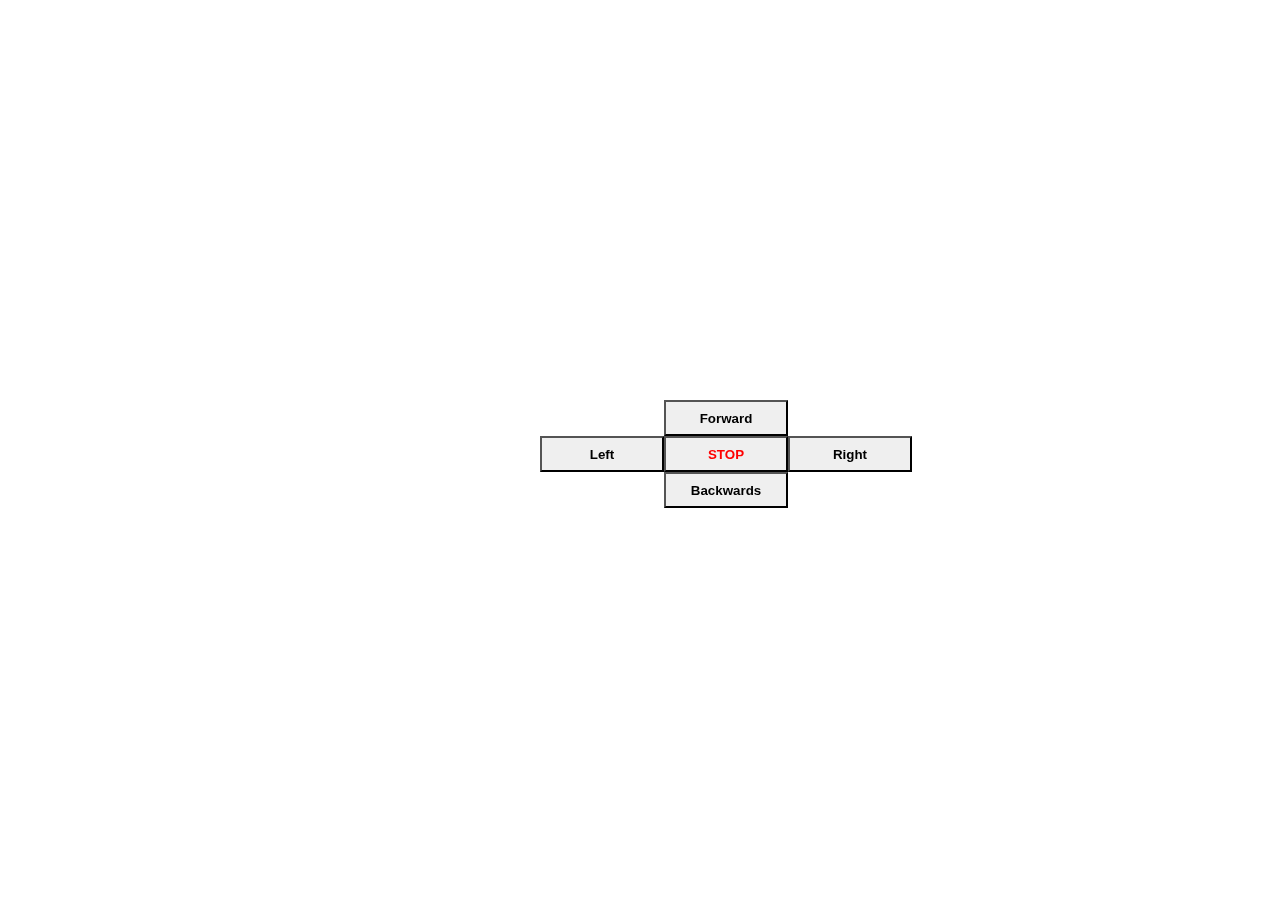
==== week1/index.html @ accb7ffc "initial" ====
<!DOCTYPE html>
<html>
  <head>
    <meta charset="utf-8" />
    <meta http-equiv="X-UA-Compatible" content="IE=edge" />
    <title>UI buttons</title>
    <meta name="viewport" content="width=device-width, initial-scale=1" />

  <style>
    .single-row {
        margin-left: 124px;
    }
    
    .center {
        position: fixed;
        top: 50%;
        left: 50%;
        margin-top: -50px;
        margin-left: -100px;
    }
    
    .button {
        width: 124px;
        height: 36px;
        border-radius:0.2px;
        font-family:'Segoe UI', Tahoma, Geneva, Verdana, sans-serif;
        font-weight: bold;
    }
    
  </style>

  <body>
    <div class="center">
      <div class="single-row">
        <button class="button">
          Forward
        </button>
      </div>
      <div class="row">
        <button class="button">
          Left</button
        ><button style="color:red" class=" button">
          STOP</button
        ><button class="button">
          Right
        </button>
      </div>
      <div class="single-row">
        <button class="button">
          Backwards
        </button>
      </div>
    </div>
  </body>
</html>
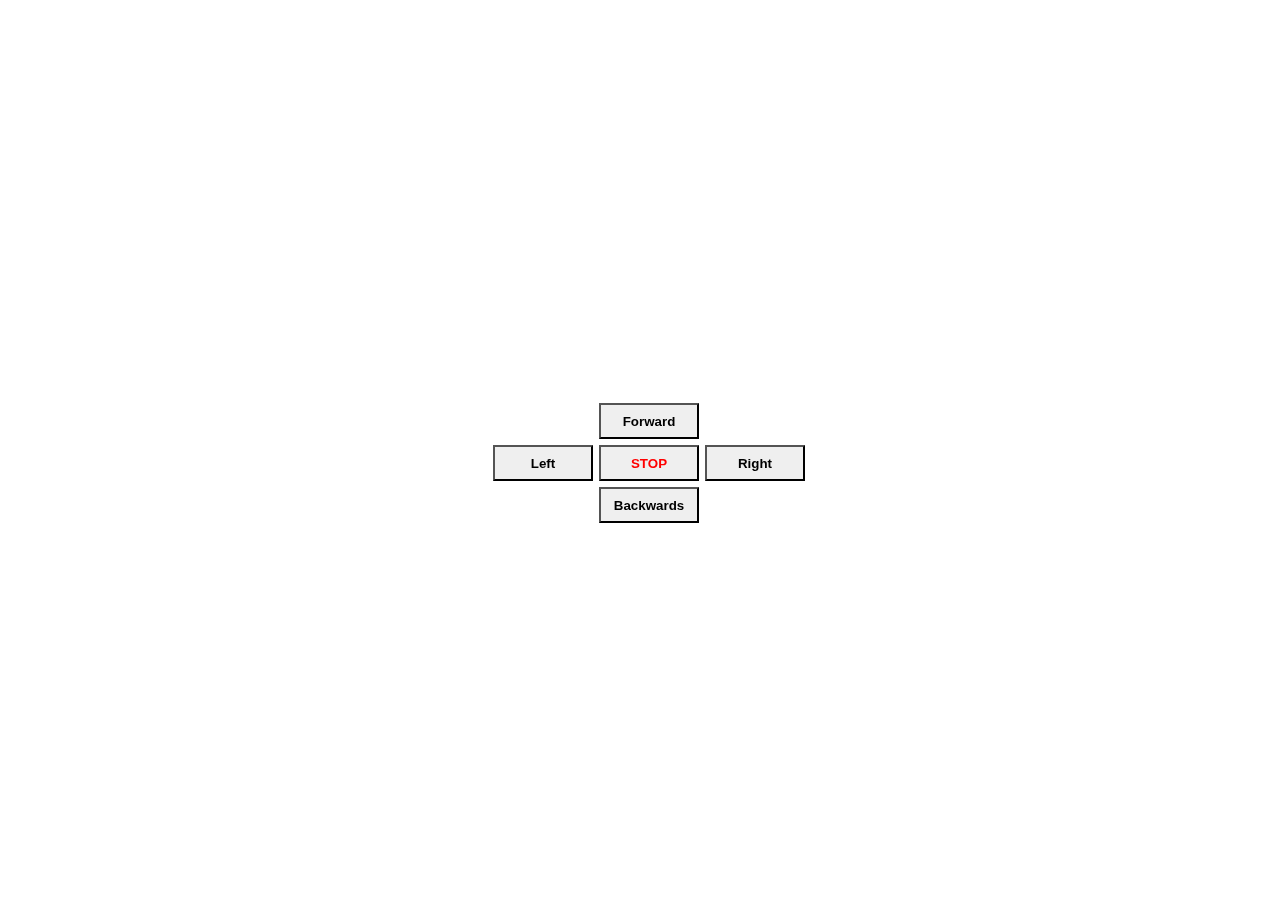
==== commit aff59bd5: "styling" ====
--- a/week1/index.html
+++ b/week1/index.html
@@ -5,51 +5,60 @@
     <meta http-equiv="X-UA-Compatible" content="IE=edge" />
     <title>UI buttons</title>
     <meta name="viewport" content="width=device-width, initial-scale=1" />
+  </head>
+  <style>
+    div {
+      text-align: center;
+    }
 
-  <style>
-    .single-row {
-        margin-left: 124px;
+    .center {
+      position: fixed;
+      top: 50%;
+      left: 50%;
+      margin-top: -50px;
+      margin-left: -100px;
     }
-    
-    .center {
-        position: fixed;
-        top: 50%;
-        left: 50%;
-        margin-top: -50px;
-        margin-left: -100px;
+
+    .button {
+      width: 124px;
+      height: 36px;
+      border-radius: 0.2px;
+      margin: 3px;
+      font-family: "Segoe UI", Tahoma, Geneva, Verdana, sans-serif;
+      font-weight: bold;
     }
-    
-    .button {
-        width: 124px;
-        height: 36px;
-        border-radius:0.2px;
-        font-family:'Segoe UI', Tahoma, Geneva, Verdana, sans-serif;
-        font-weight: bold;
+
+    .button:active {
+      background-color: #4592af;
     }
-    
+
+    @media (min-width: 320px) {
+      .button {
+        width: 100px;
+      }
+      .center {
+        margin-left: -150px;
+      }
+    }
   </style>
 
   <body>
     <div class="center">
-      <div class="single-row">
-        <button class="button">
-          Forward
-        </button>
-      </div>
-      <div class="row">
-        <button class="button">
-          Left</button
-        ><button style="color:red" class=" button">
-          STOP</button
-        ><button class="button">
-          Right
-        </button>
-      </div>
-      <div class="single-row">
-        <button class="button">
-          Backwards
-        </button>
-      </div>
+      <button class="button">
+        Forward</button
+      ><br />
+
+      <button class="button">
+        Left</button
+      ><button style="color: red;" class="button">
+        STOP</button
+      ><button class="button">
+        Right</button
+      ><br />
+
+      <button class="button">
+        Backwards
+      </button>
     </div>
   </body>
 </html>
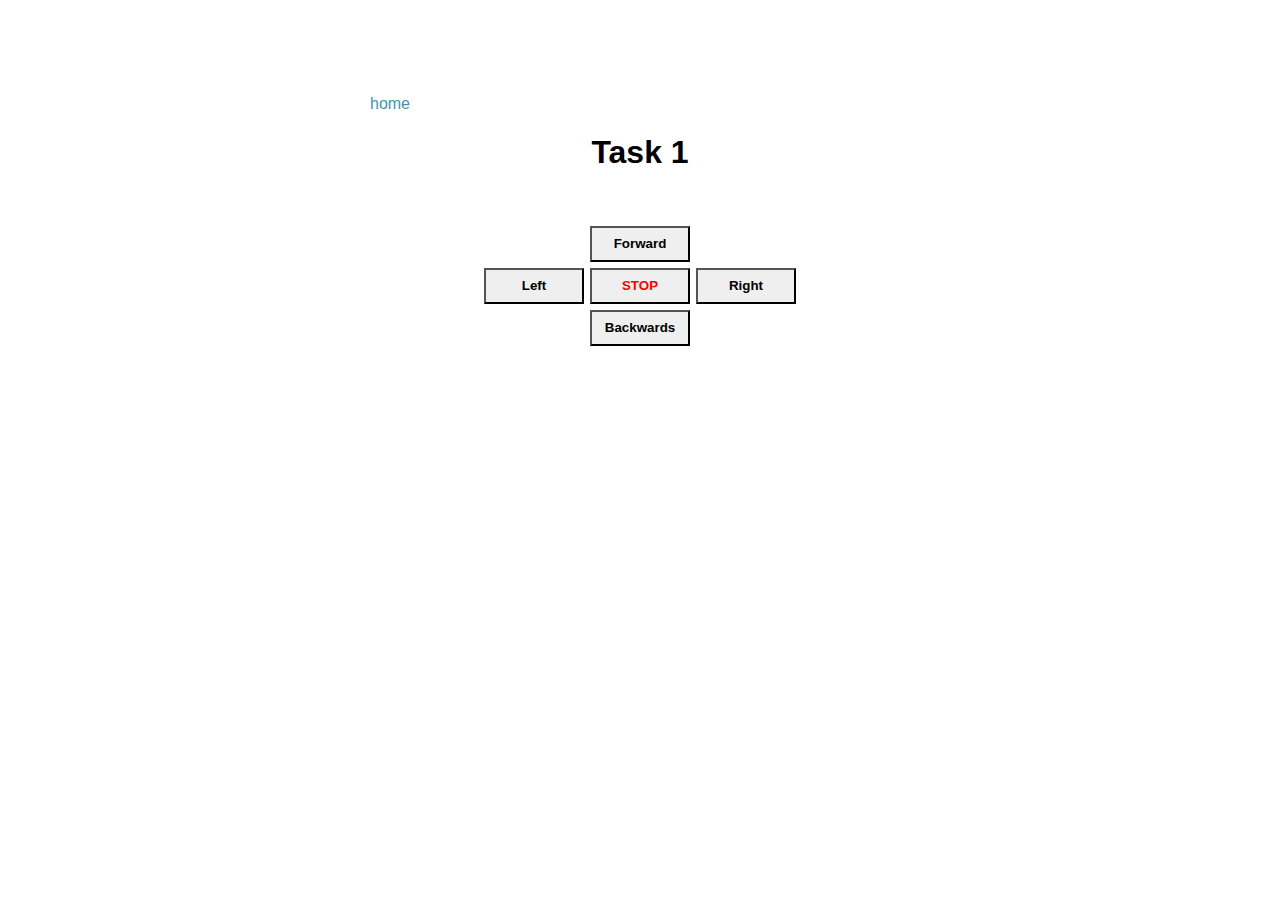
==== commit 954f04de: "added navigation links" ====
--- a/week1/index.html
+++ b/week1/index.html
@@ -10,13 +10,37 @@
     div {
       text-align: center;
     }
+    .outer {
+      position: absolute;
+      top: 5%;
+      bottom: 0;
+      left: 0;
+      right: 0;
+      margin: auto;
+      text-align: center;
+      font-family: "Segoe UI", Tahoma, Geneva, Verdana, sans-serif;
+    }
 
-    .center {
-      position: fixed;
-      top: 50%;
-      left: 50%;
-      margin-top: -50px;
-      margin-left: -100px;
+    .inner {
+      width: 50%;
+      margin: 0 auto;
+      padding-top: 30px;
+    }
+
+    .nav-bar {
+      margin-left: -500px;
+      margin-top: 50px;
+    }
+
+    .nav-bar a {
+      text-decoration: none;
+      color: #4592af;
+      transition: ease-out;
+      transition-duration: 0.3s;
+    }
+
+    .nav-bar a:hover {
+      color: #083358;
     }
 
     .button {
@@ -43,22 +67,29 @@
   </style>
 
   <body>
-    <div class="center">
-      <button class="button">
-        Forward</button
-      ><br />
+    <div class="outer">
+      <div class="nav-bar">
+        <a href="../../index.html">home</a>
+      </div>
+      <h1>Task 1</h1>
+      <h3></h3>
+      <div class="inner">
+        <button class="button">
+          Forward</button
+        ><br />
 
-      <button class="button">
-        Left</button
-      ><button style="color: red;" class="button">
-        STOP</button
-      ><button class="button">
-        Right</button
-      ><br />
+        <button class="button">
+          Left</button
+        ><button style="color: red;" class="button">
+          STOP</button
+        ><button class="button">
+          Right</button
+        ><br />
 
-      <button class="button">
-        Backwards
-      </button>
+        <button class="button">
+          Backwards
+        </button>
+      </div>
     </div>
   </body>
 </html>
